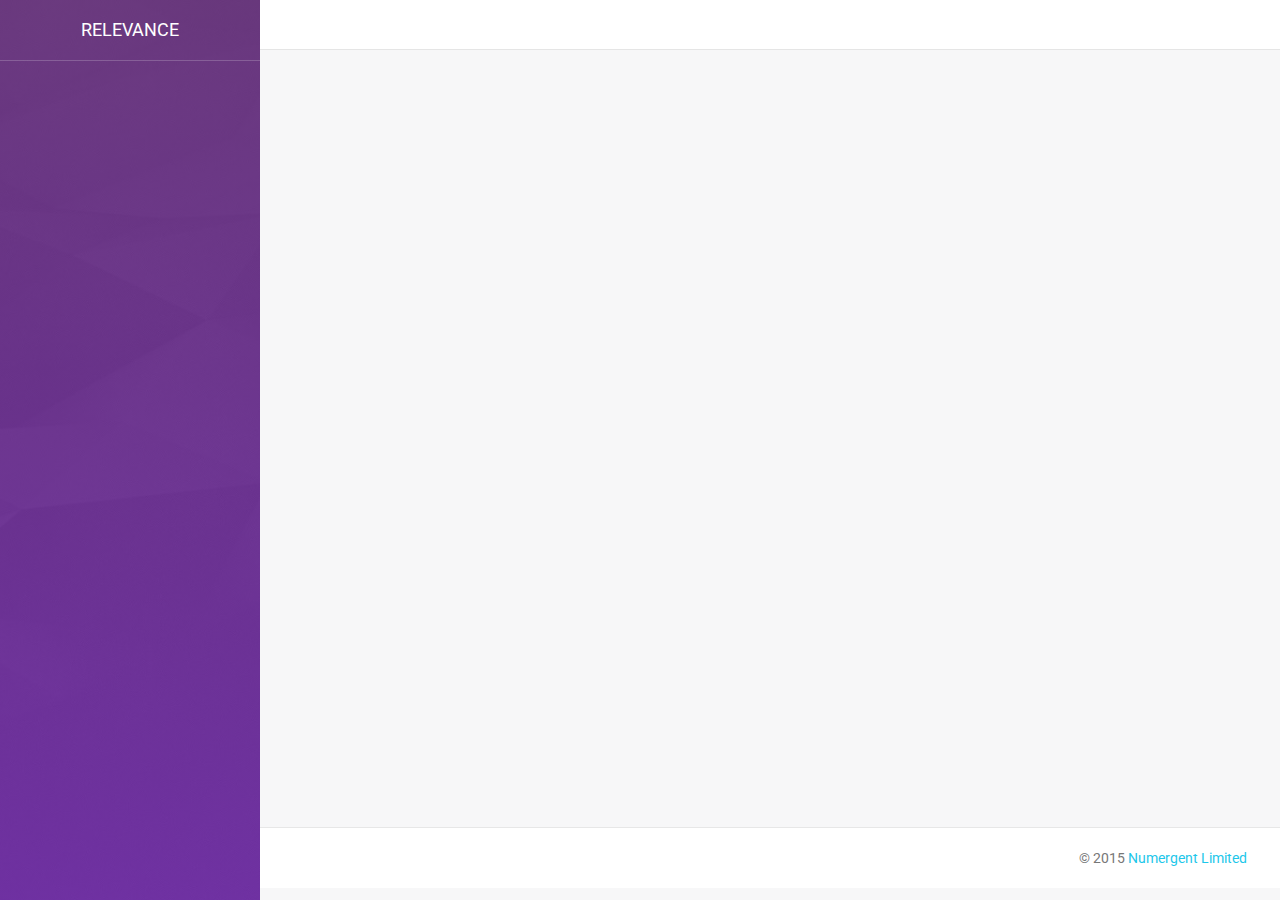
==== resources/dashboard/index.html @ 68c99cc8 "Implemented removing individual items from the history" ====
<!doctype html>
<html lang="en">
<head>
    <meta charset="utf-8"/>
    <link rel="icon" type="image/png" href="favicon.png">
    <meta http-equiv="X-UA-Compatible" content="IE=edge,chrome=1"/>

    <title>Relevance - Dashboard</title>

    <meta content='width=device-width, initial-scale=1.0, maximum-scale=1.0, user-scalable=0' name='viewport'/>
    <meta name="viewport" content="width=device-width"/>

    <!-- Bootstrap core CSS     -->
    <link href="bootstrap.min.css" rel="stylesheet"/>

    <!--  Light Bootstrap Table core CSS    -->
    <link href="light-bootstrap-dashboard.css" rel="stylesheet"/>
    <link href="relevance.css" rel="stylesheet"/>

    <!--     Fonts and icons     -->
    <link href="http://maxcdn.bootstrapcdn.com/font-awesome/4.2.0/css/font-awesome.min.css" rel="stylesheet">
    <link href='http://fonts.googleapis.com/css?family=Roboto:400,700,300' rel='stylesheet' type='text/css'>
    <link href="pe-icon-7-stroke.css" rel="stylesheet"/>

    <!-- Google Analytics -->
    <script type="text/javascript" src="init-analytics.js"></script>
    <!-- End Google Analytics -->
</head>
<body>

<div class="wrapper">
    <div class="sidebar" data-color="purple" data-image="relevance-0.4-background.jpg">

        <!--   you can change the color of the sidebar using: data-color="blue | azure | green | orange | red | purple" -->


        <div class="sidebar-wrapper">
            <div class="logo">
                <a href="http://www.numergent.com" class="simple-text">
                    Relevance
                </a>
            </div>

            <div id="nav-left">
                <!-- Left navbar goes here -->
            </div>
        </div>
    </div>

    <div class="main-panel">
        <nav class="navbar navbar-default navbar-fixed">
            <div class="container-fluid" id="nav-top">
                <!-- top navbar goes here -->
            </div>
        </nav>


        <div class="content">
            <div class="container-fluid">
                <div class="row">
                    <div class="col-md-12">
                        <div id="main-section">

                        </div>
                    </div>
                </div>
            </div>
        </div>

        <footer class="footer">
            <div class="container-fluid">
                <p class="copyright pull-right">
                    &copy; 2015 <a href="http://numergent.com" target="_blank">Numergent Limited</a>
                </p>
            </div>
        </footer>


    </div>
</div>


</body>

<!--   Core JS Files   -->
<script src="jquery-1.11.3.min.js" type="text/javascript"></script>
<script src="bootstrap.min.js" type="text/javascript"></script>

<script src="light-bootstrap-dashboard.js"></script>

<script type="text/javascript" src="ui.js"></script>

</html>
---- resources/dashboard/relevance.css ----
.has_on_hover span.show_on_hover {
    visibility: hidden;
}

.has_on_hover:hover span.show_on_hover {
    visibility: visible;
}
---- resources/dashboard/pe-icon-7-stroke.css ----
@font-face {
	font-family: 'Pe-icon-7-stroke';
	src:url('Pe-icon-7-stroke.eot?d7yf1v');
	src:url('Pe-icon-7-stroke.eot?#iefixd7yf1v') format('embedded-opentype'),
		url('Pe-icon-7-stroke.woff?d7yf1v') format('woff'),
		url('Pe-icon-7-stroke.ttf?d7yf1v') format('truetype'),
		url('Pe-icon-7-stroke.svg?d7yf1v#Pe-icon-7-stroke') format('svg');
	font-weight: normal;
	font-style: normal;
}

[class^="pe-7s-"], [class*=" pe-7s-"] {
	display: inline-block;
	font-family: 'Pe-icon-7-stroke';
	speak: none;
	font-style: normal;
	font-weight: normal;
	font-variant: normal;
	text-transform: none;
	line-height: 1;

	/* Better Font Rendering =========== */
	-webkit-font-smoothing: antialiased;
	-moz-osx-font-smoothing: grayscale;
}

.pe-7s-album:before {
	content: "\e6aa";
}
.pe-7s-arc:before {
	content: "\e6ab";
}
.pe-7s-back-2:before {
	content: "\e6ac";
}
.pe-7s-bandaid:before {
	content: "\e6ad";
}
.pe-7s-car:before {
	content: "\e6ae";
}
.pe-7s-diamond:before {
	content: "\e6af";
}
.pe-7s-door-lock:before {
	content: "\e6b0";
}
.pe-7s-eyedropper:before {
	content: "\e6b1";
}
.pe-7s-female:before {
	content: "\e6b2";
}
.pe-7s-gym:before {
	content: "\e6b3";
}
.pe-7s-hammer:before {
	content: "\e6b4";
}
.pe-7s-headphones:before {
	content: "\e6b5";
}
.pe-7s-helm:before {
	content: "\e6b6";
}
.pe-7s-hourglass:before {
	content: "\e6b7";
}
.pe-7s-leaf:before {
	content: "\e6b8";
}
.pe-7s-magic-wand:before {
	content: "\e6b9";
}
.pe-7s-male:before {
	content: "\e6ba";
}
.pe-7s-map-2:before {
	content: "\e6bb";
}
.pe-7s-next-2:before {
	content: "\e6bc";
}
.pe-7s-paint-bucket:before {
	content: "\e6bd";
}
.pe-7s-pendrive:before {
	content: "\e6be";
}
.pe-7s-photo:before {
	content: "\e6bf";
}
.pe-7s-piggy:before {
	content: "\e6c0";
}
.pe-7s-plugin:before {
	content: "\e6c1";
}
.pe-7s-refresh-2:before {
	content: "\e6c2";
}
.pe-7s-rocket:before {
	content: "\e6c3";
}
.pe-7s-settings:before {
	content: "\e6c4";
}
.pe-7s-shield:before {
	content: "\e6c5";
}
.pe-7s-smile:before {
	content: "\e6c6";
}
.pe-7s-usb:before {
	content: "\e6c7";
}
.pe-7s-vector:before {
	content: "\e6c8";
}
.pe-7s-wine:before {
	content: "\e6c9";
}
.pe-7s-cloud-upload:before {
	content: "\e68a";
}
.pe-7s-cash:before {
	content: "\e68c";
}
.pe-7s-close:before {
	content: "\e680";
}
.pe-7s-bluetooth:before {
	content: "\e68d";
}
.pe-7s-cloud-download:before {
	content: "\e68b";
}
.pe-7s-way:before {
	content: "\e68e";
}
.pe-7s-close-circle:before {
	content: "\e681";
}
.pe-7s-id:before {
	content: "\e68f";
}
.pe-7s-angle-up:before {
	content: "\e682";
}
.pe-7s-wristwatch:before {
	content: "\e690";
}
.pe-7s-angle-up-circle:before {
	content: "\e683";
}
.pe-7s-world:before {
	content: "\e691";
}
.pe-7s-angle-right:before {
	content: "\e684";
}
.pe-7s-volume:before {
	content: "\e692";
}
.pe-7s-angle-right-circle:before {
	content: "\e685";
}
.pe-7s-users:before {
	content: "\e693";
}
.pe-7s-angle-left:before {
	content: "\e686";
}
.pe-7s-user-female:before {
	content: "\e694";
}
.pe-7s-angle-left-circle:before {
	content: "\e687";
}
.pe-7s-up-arrow:before {
	content: "\e695";
}
.pe-7s-angle-down:before {
	content: "\e688";
}
.pe-7s-switch:before {
	content: "\e696";
}
.pe-7s-angle-down-circle:before {
	content: "\e689";
}
.pe-7s-scissors:before {
	content: "\e697";
}
.pe-7s-wallet:before {
	content: "\e600";
}
.pe-7s-safe:before {
	content: "\e698";
}
.pe-7s-volume2:before {
	content: "\e601";
}
.pe-7s-volume1:before {
	content: "\e602";
}
.pe-7s-voicemail:before {
	content: "\e603";
}
.pe-7s-video:before {
	content: "\e604";
}
.pe-7s-user:before {
	content: "\e605";
}
.pe-7s-upload:before {
	content: "\e606";
}
.pe-7s-unlock:before {
	content: "\e607";
}
.pe-7s-umbrella:before {
	content: "\e608";
}
.pe-7s-trash:before {
	content: "\e609";
}
.pe-7s-tools:before {
	content: "\e60a";
}
.pe-7s-timer:before {
	content: "\e60b";
}
.pe-7s-ticket:before {
	content: "\e60c";
}
.pe-7s-target:before {
	content: "\e60d";
}
.pe-7s-sun:before {
	content: "\e60e";
}
.pe-7s-study:before {
	content: "\e60f";
}
.pe-7s-stopwatch:before {
	content: "\e610";
}
.pe-7s-star:before {
	content: "\e611";
}
.pe-7s-speaker:before {
	content: "\e612";
}
.pe-7s-signal:before {
	content: "\e613";
}
.pe-7s-shuffle:before {
	content: "\e614";
}
.pe-7s-shopbag:before {
	content: "\e615";
}
.pe-7s-share:before {
	content: "\e616";
}
.pe-7s-server:before {
	content: "\e617";
}
.pe-7s-search:before {
	content: "\e618";
}
.pe-7s-film:before {
	content: "\e6a5";
}
.pe-7s-science:before {
	content: "\e619";
}
.pe-7s-disk:before {
	content: "\e6a6";
}
.pe-7s-ribbon:before {
	content: "\e61a";
}
.pe-7s-repeat:before {
	content: "\e61b";
}
.pe-7s-refresh:before {
	content: "\e61c";
}
.pe-7s-add-user:before {
	content: "\e6a9";
}
.pe-7s-refresh-cloud:before {
	content: "\e61d";
}
.pe-7s-paperclip:before {
	content: "\e69c";
}
.pe-7s-radio:before {
	content: "\e61e";
}
.pe-7s-note2:before {
	content: "\e69d";
}
.pe-7s-print:before {
	content: "\e61f";
}
.pe-7s-network:before {
	content: "\e69e";
}
.pe-7s-prev:before {
	content: "\e620";
}
.pe-7s-mute:before {
	content: "\e69f";
}
.pe-7s-power:before {
	content: "\e621";
}
.pe-7s-medal:before {
	content: "\e6a0";
}
.pe-7s-portfolio:before {
	content: "\e622";
}
.pe-7s-like2:before {
	content: "\e6a1";
}
.pe-7s-plus:before {
	content: "\e623";
}
.pe-7s-left-arrow:before {
	content: "\e6a2";
}
.pe-7s-play:before {
	content: "\e624";
}
.pe-7s-key:before {
	content: "\e6a3";
}
.pe-7s-plane:before {
	content: "\e625";
}
.pe-7s-joy:before {
	content: "\e6a4";
}
.pe-7s-photo-gallery:before {
	content: "\e626";
}
.pe-7s-pin:before {
	content: "\e69b";
}
.pe-7s-phone:before {
	content: "\e627";
}
.pe-7s-plug:before {
	content: "\e69a";
}
.pe-7s-pen:before {
	content: "\e628";
}
.pe-7s-right-arrow:before {
	content: "\e699";
}
.pe-7s-paper-plane:before {
	content: "\e629";
}
.pe-7s-delete-user:before {
	content: "\e6a7";
}
.pe-7s-paint:before {
	content: "\e62a";
}
.pe-7s-bottom-arrow:before {
	content: "\e6a8";
}
.pe-7s-notebook:before {
	content: "\e62b";
}
.pe-7s-note:before {
	content: "\e62c";
}
.pe-7s-next:before {
	content: "\e62d";
}
.pe-7s-news-paper:before {
	content: "\e62e";
}
.pe-7s-musiclist:before {
	content: "\e62f";
}
.pe-7s-music:before {
	content: "\e630";
}
.pe-7s-mouse:before {
	content: "\e631";
}
.pe-7s-more:before {
	content: "\e632";
}
.pe-7s-moon:before {
	content: "\e633";
}
.pe-7s-monitor:before {
	content: "\e634";
}
.pe-7s-micro:before {
	content: "\e635";
}
.pe-7s-menu:before {
	content: "\e636";
}
.pe-7s-map:before {
	content: "\e637";
}
.pe-7s-map-marker:before {
	content: "\e638";
}
.pe-7s-mail:before {
	content: "\e639";
}
.pe-7s-mail-open:before {
	content: "\e63a";
}
.pe-7s-mail-open-file:before {
	content: "\e63b";
}
.pe-7s-magnet:before {
	content: "\e63c";
}
.pe-7s-loop:before {
	content: "\e63d";
}
.pe-7s-look:before {
	content: "\e63e";
}
.pe-7s-lock:before {
	content: "\e63f";
}
.pe-7s-lintern:before {
	content: "\e640";
}
.pe-7s-link:before {
	content: "\e641";
}
.pe-7s-like:before {
	content: "\e642";
}
.pe-7s-light:before {
	content: "\e643";
}
.pe-7s-less:before {
	content: "\e644";
}
.pe-7s-keypad:before {
	content: "\e645";
}
.pe-7s-junk:before {
	content: "\e646";
}
.pe-7s-info:before {
	content: "\e647";
}
.pe-7s-home:before {
	content: "\e648";
}
.pe-7s-help2:before {
	content: "\e649";
}
.pe-7s-help1:before {
	content: "\e64a";
}
.pe-7s-graph3:before {
	content: "\e64b";
}
.pe-7s-graph2:before {
	content: "\e64c";
}
.pe-7s-graph1:before {
	content: "\e64d";
}
.pe-7s-graph:before {
	content: "\e64e";
}
.pe-7s-global:before {
	content: "\e64f";
}
.pe-7s-gleam:before {
	content: "\e650";
}
.pe-7s-glasses:before {
	content: "\e651";
}
.pe-7s-gift:before {
	content: "\e652";
}
.pe-7s-folder:before {
	content: "\e653";
}
.pe-7s-flag:before {
	content: "\e654";
}
.pe-7s-filter:before {
	content: "\e655";
}
.pe-7s-file:before {
	content: "\e656";
}
.pe-7s-expand1:before {
	content: "\e657";
}
.pe-7s-exapnd2:before {
	content: "\e658";
}
.pe-7s-edit:before {
	content: "\e659";
}
.pe-7s-drop:before {
	content: "\e65a";
}
.pe-7s-drawer:before {
	content: "\e65b";
}
.pe-7s-download:before {
	content: "\e65c";
}
.pe-7s-display2:before {
	content: "\e65d";
}
.pe-7s-display1:before {
	content: "\e65e";
}
.pe-7s-diskette:before {
	content: "\e65f";
}
.pe-7s-date:before {
	content: "\e660";
}
.pe-7s-cup:before {
	content: "\e661";
}
.pe-7s-culture:before {
	content: "\e662";
}
.pe-7s-crop:before {
	content: "\e663";
}
.pe-7s-credit:before {
	content: "\e664";
}
.pe-7s-copy-file:before {
	content: "\e665";
}
.pe-7s-config:before {
	content: "\e666";
}
.pe-7s-compass:before {
	content: "\e667";
}
.pe-7s-comment:before {
	content: "\e668";
}
.pe-7s-coffee:before {
	content: "\e669";
}
.pe-7s-cloud:before {
	content: "\e66a";
}
.pe-7s-clock:before {
	content: "\e66b";
}
.pe-7s-check:before {
	content: "\e66c";
}
.pe-7s-chat:before {
	content: "\e66d";
}
.pe-7s-cart:before {
	content: "\e66e";
}
.pe-7s-camera:before {
	content: "\e66f";
}
.pe-7s-call:before {
	content: "\e670";
}
.pe-7s-calculator:before {
	content: "\e671";
}
.pe-7s-browser:before {
	content: "\e672";
}
.pe-7s-box2:before {
	content: "\e673";
}
.pe-7s-box1:before {
	content: "\e674";
}
.pe-7s-bookmarks:before {
	content: "\e675";
}
.pe-7s-bicycle:before {
	content: "\e676";
}
.pe-7s-bell:before {
	content: "\e677";
}
.pe-7s-battery:before {
	content: "\e678";
}
.pe-7s-ball:before {
	content: "\e679";
}
.pe-7s-back:before {
	content: "\e67a";
}
.pe-7s-attention:before {
	content: "\e67b";
}
.pe-7s-anchor:before {
	content: "\e67c";
}
.pe-7s-albums:before {
	content: "\e67d";
}
.pe-7s-alarm:before {
	content: "\e67e";
}
.pe-7s-airplay:before {
	content: "\e67f";
}
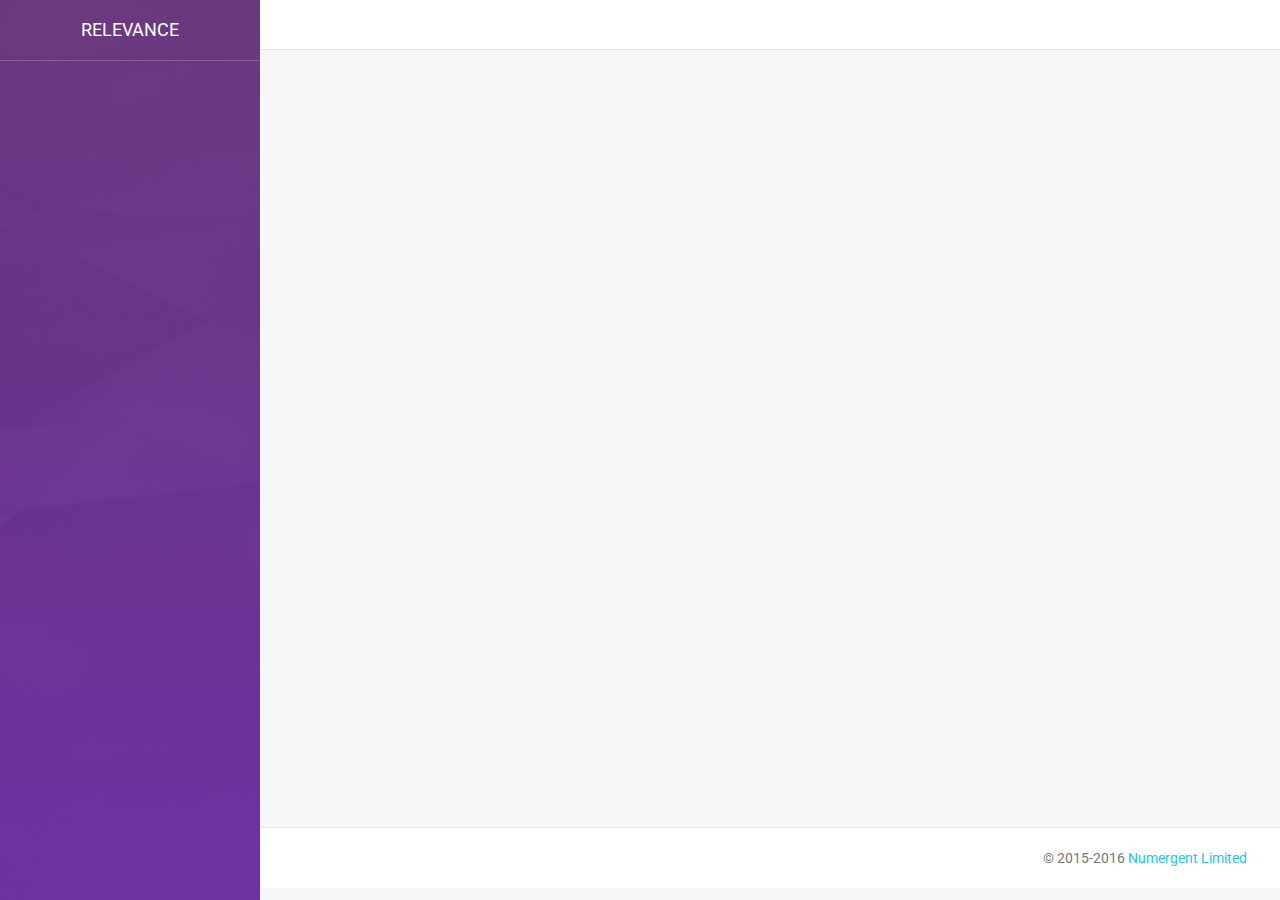
==== commit 3ba2a266: "Added usage instructions" ====
--- a/resources/dashboard/index.html
+++ b/resources/dashboard/index.html
@@ -70,7 +70,7 @@
         <footer class="footer">
             <div class="container-fluid">
                 <p class="copyright pull-right">
-                    &copy; 2015 <a href="http://numergent.com" target="_blank">Numergent Limited</a>
+                    &copy; 2015-2016 <a href="http://numergent.com" target="_blank">Numergent Limited</a>
                 </p>
             </div>
         </footer>
--- a/resources/dashboard/relevance.css
+++ b/resources/dashboard/relevance.css
@@ -4,4 +4,8 @@
 
 .has_on_hover:hover span.show_on_hover {
     visibility: visible;
+}
+
+body {
+    font-size: 16px
 }--- a/resources/dashboard/pe-icon-7-stroke.css
+++ b/resources/dashboard/pe-icon-7-stroke.css
@@ -2,9 +2,7 @@
 	font-family: 'Pe-icon-7-stroke';
 	src:url('Pe-icon-7-stroke.eot?d7yf1v');
 	src:url('Pe-icon-7-stroke.eot?#iefixd7yf1v') format('embedded-opentype'),
-		url('Pe-icon-7-stroke.woff?d7yf1v') format('woff'),
-		url('Pe-icon-7-stroke.ttf?d7yf1v') format('truetype'),
-		url('Pe-icon-7-stroke.svg?d7yf1v#Pe-icon-7-stroke') format('svg');
+		url('Pe-icon-7-stroke.ttf?d7yf1v') format('truetype');
 	font-weight: normal;
 	font-style: normal;
 }
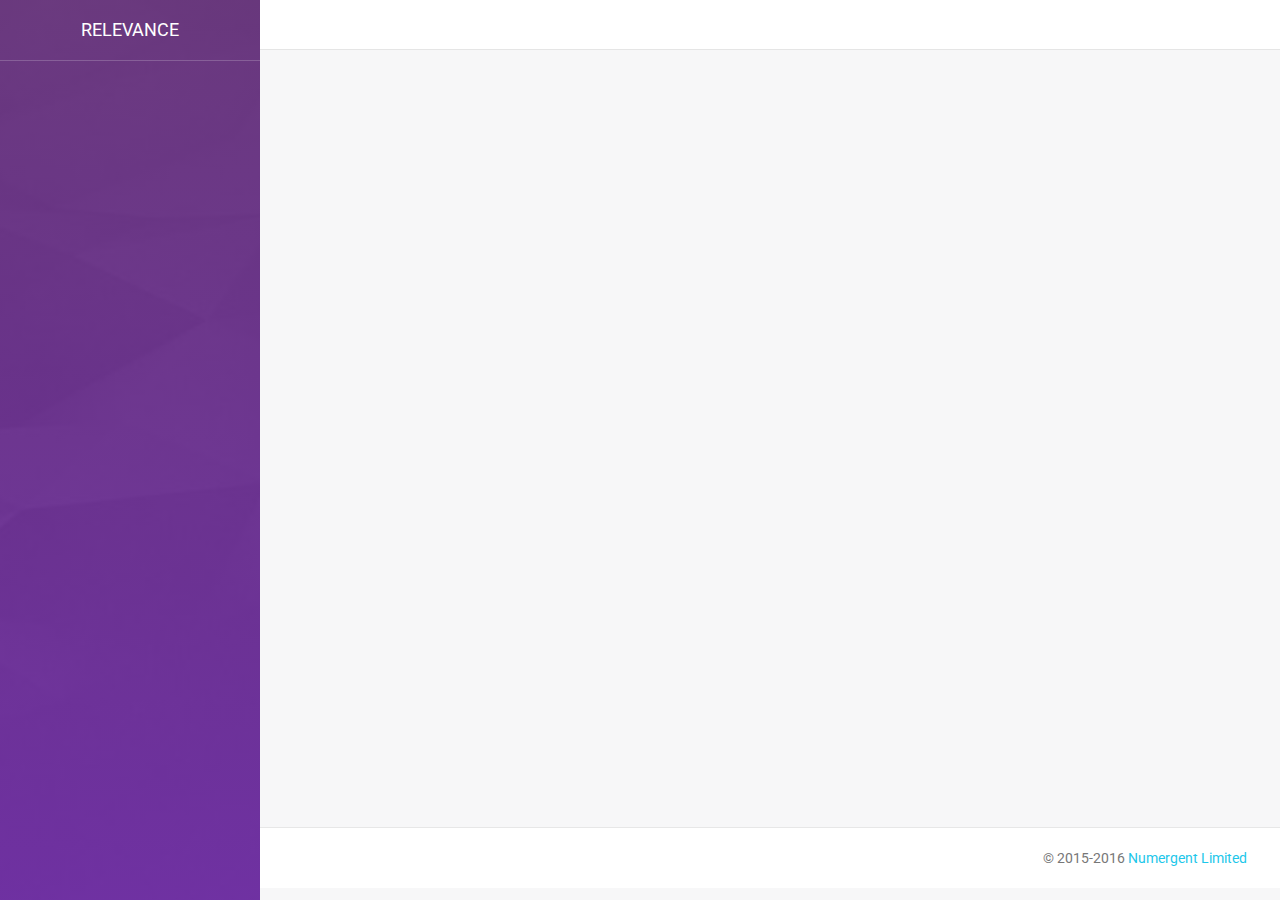
==== commit c6783464: "General clean-up" ====
--- a/resources/dashboard/index.html
+++ b/resources/dashboard/index.html
@@ -30,10 +30,6 @@
 
 <div class="wrapper">
     <div class="sidebar" data-color="purple" data-image="relevance-0.4-background.jpg">
-
-        <!--   you can change the color of the sidebar using: data-color="blue | azure | green | orange | red | purple" -->
-
-
         <div class="sidebar-wrapper">
             <div class="logo">
                 <a href="http://www.numergent.com" class="simple-text">
@@ -70,7 +66,7 @@
         <footer class="footer">
             <div class="container-fluid">
                 <p class="copyright pull-right">
-                    &copy; 2015-2016 <a href="http://numergent.com" target="_blank">Numergent Limited</a>
+                    &copy; 2015-2016 <a href="https://numergent.com" target="_blank">Numergent Limited</a>
                 </p>
             </div>
         </footer>
--- a/resources/dashboard/pe-icon-7-stroke.css
+++ b/resources/dashboard/pe-icon-7-stroke.css
@@ -1,8 +1,6 @@
 @font-face {
 	font-family: 'Pe-icon-7-stroke';
-	src:url('Pe-icon-7-stroke.eot?d7yf1v');
-	src:url('Pe-icon-7-stroke.eot?#iefixd7yf1v') format('embedded-opentype'),
-		url('Pe-icon-7-stroke.ttf?d7yf1v') format('truetype');
+	src:url('Pe-icon-7-stroke.ttf?d7yf1v') format('truetype');
 	font-weight: normal;
 	font-style: normal;
 }
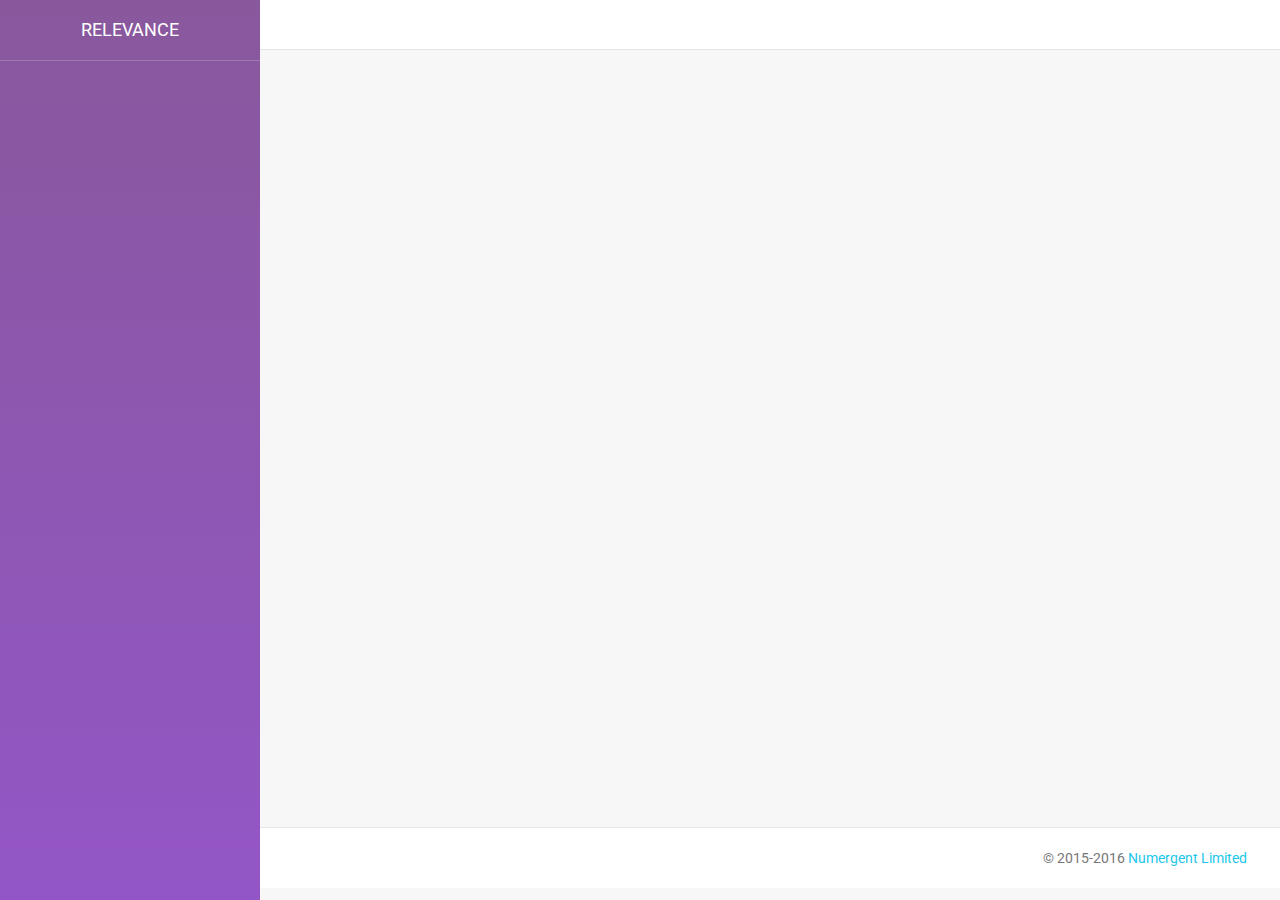
==== commit 4c24235e: "No need to have jquery on the resources, can get it from react-bootstrap" ====
--- a/resources/dashboard/index.html
+++ b/resources/dashboard/index.html
@@ -79,11 +79,10 @@
 </body>
 
 <!--   Core JS Files   -->
-<script src="jquery-1.11.3.min.js" type="text/javascript"></script>
-<script src="bootstrap.min.js" type="text/javascript"></script>
+<script type="text/javascript" src="ui.js"></script>
+
 
 <script src="light-bootstrap-dashboard.js"></script>
 
-<script type="text/javascript" src="ui.js"></script>
 
 </html>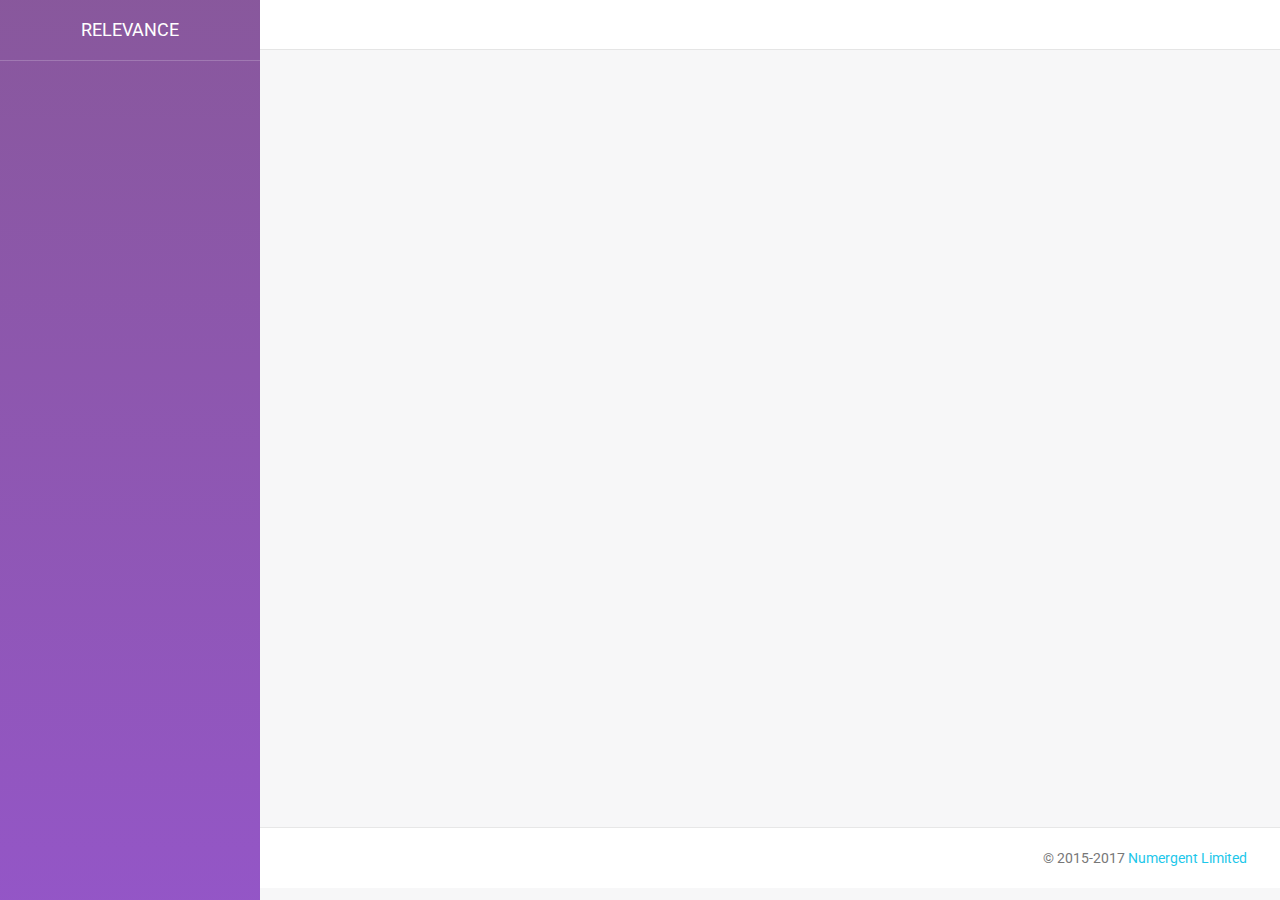
==== commit c512cb8f: "Replacing http links to Numergent with https" ====
--- a/resources/dashboard/index.html
+++ b/resources/dashboard/index.html
@@ -11,7 +11,8 @@
     <meta name="viewport" content="width=device-width"/>
 
     <!-- Bootstrap core CSS     -->
-    <link href="bootstrap.min.css" rel="stylesheet"/>
+    <link rel="stylesheet" href="https://maxcdn.bootstrapcdn.com/bootstrap/3.3.7/css/bootstrap.min.css"
+          integrity="sha384-BVYiiSIFeK1dGmJRAkycuHAHRg32OmUcww7on3RYdg4Va+PmSTsz/K68vbdEjh4u" crossorigin="anonymous">
 
     <!--  Light Bootstrap Table core CSS    -->
     <link href="light-bootstrap-dashboard.css" rel="stylesheet"/>
@@ -66,7 +67,7 @@
         <footer class="footer">
             <div class="container-fluid">
                 <p class="copyright pull-right">
-                    &copy; 2015-2016 <a href="https://numergent.com" target="_blank">Numergent Limited</a>
+                    &copy; 2015-2017 <a href="https://numergent.com" target="_blank">Numergent Limited</a>
                 </p>
             </div>
         </footer>
